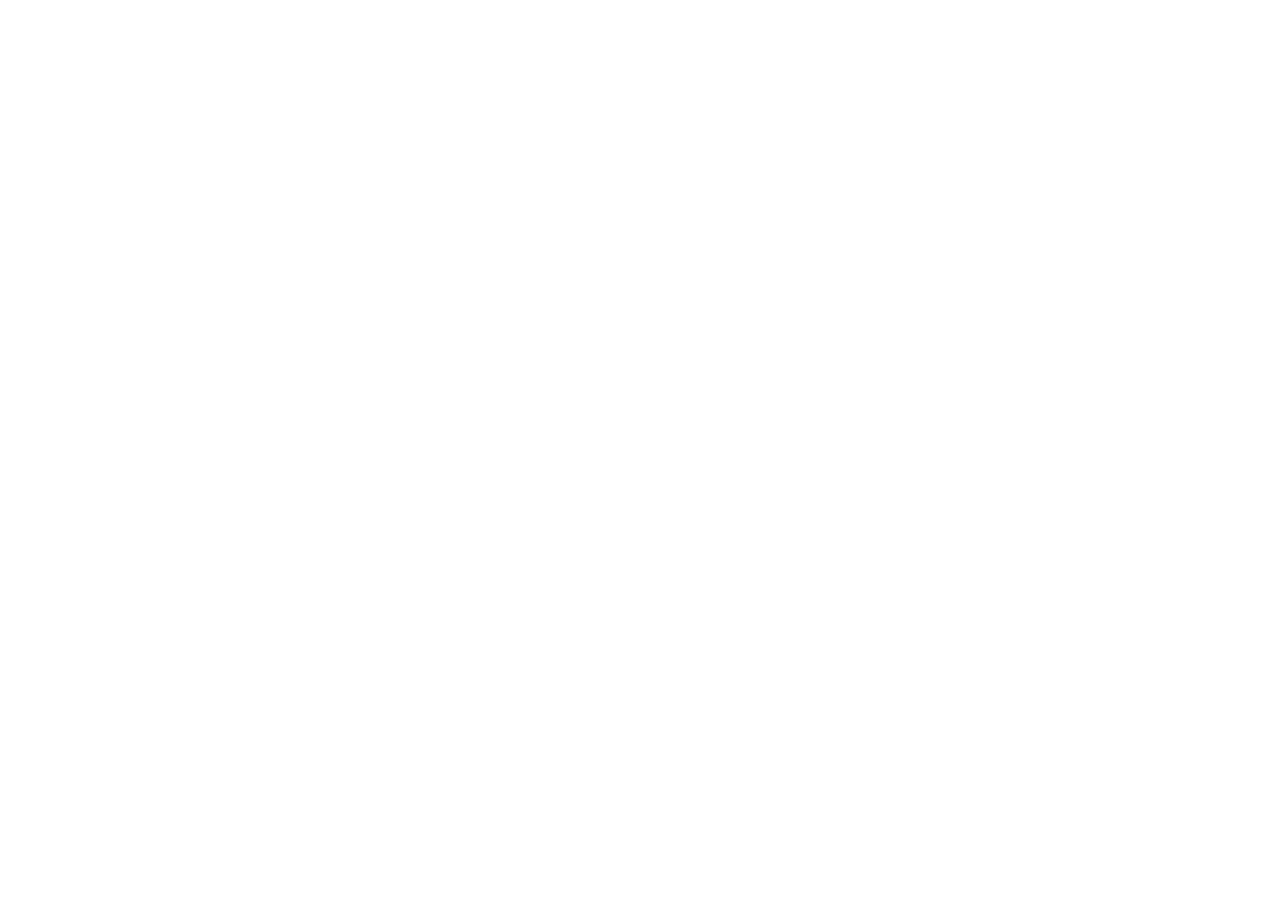
==== about.html @ 809a7b7e "feat: add about page initial structure" ====
<!DOCTYPE html>
<html lang="en">
<head>
    <meta charset="UTF-8">
    <meta name="viewport" content="width=device-width, initial-scale=1.0">
    <title>Document</title>
</head>
<body>
    
</body>
</html>
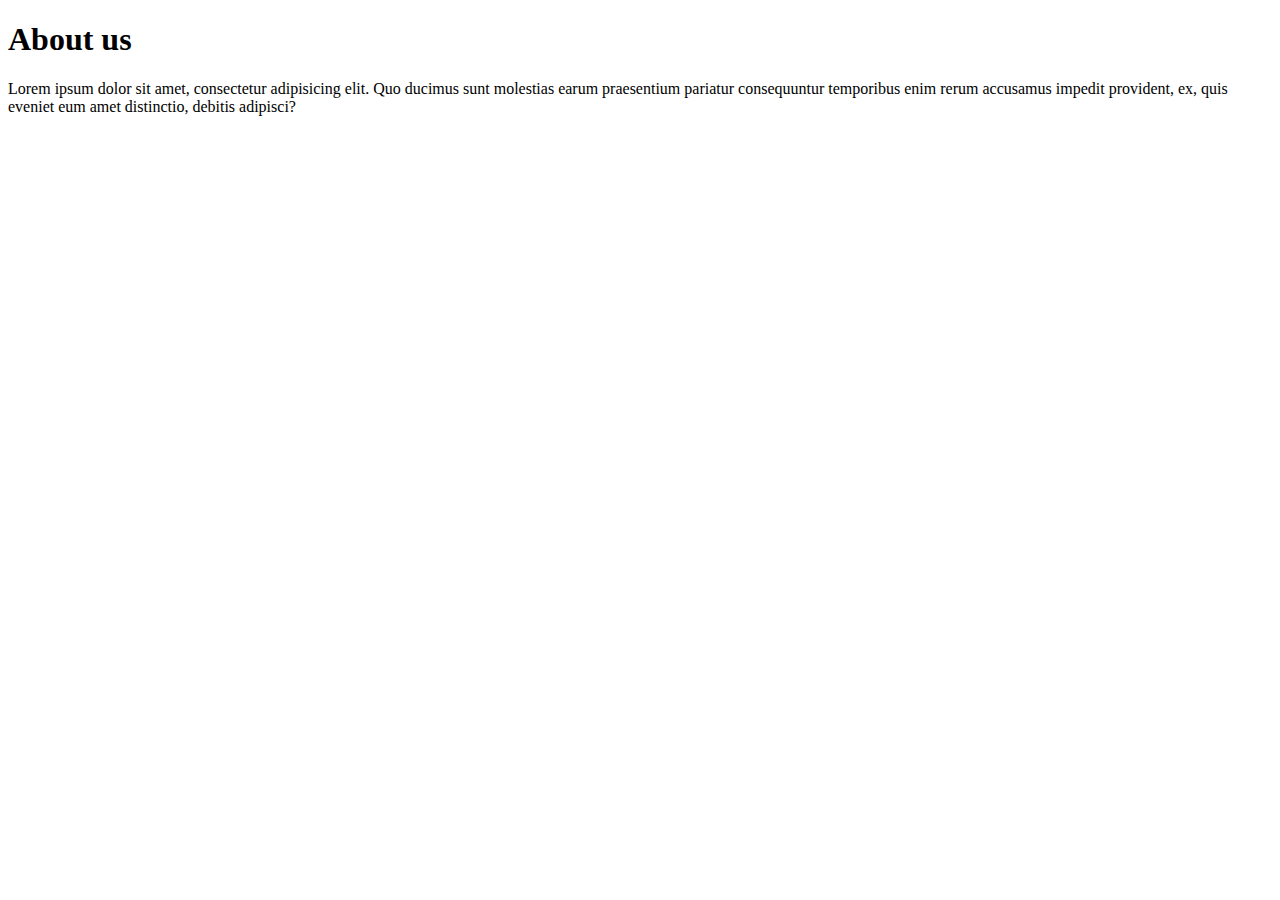
==== commit dfe0b466: "feat: add about page content" ====
--- a/about.html
+++ b/about.html
@@ -1,11 +1,19 @@
 <!DOCTYPE html>
 <html lang="en">
-<head>
-    <meta charset="UTF-8">
-    <meta name="viewport" content="width=device-width, initial-scale=1.0">
-    <title>Document</title>
-</head>
-<body>
-    
-</body>
-</html>+  <head>
+    <meta charset="UTF-8" />
+    <meta name="viewport" content="width=device-width, initial-scale=1.0" />
+    <title>About us</title>
+  </head>
+  <body>
+    <main>
+      <h1>About us</h1>
+      <p>
+        Lorem ipsum dolor sit amet, consectetur adipisicing elit. Quo ducimus
+        sunt molestias earum praesentium pariatur consequuntur temporibus enim
+        rerum accusamus impedit provident, ex, quis eveniet eum amet distinctio,
+        debitis adipisci?
+      </p>
+    </main>
+  </body>
+</html>
